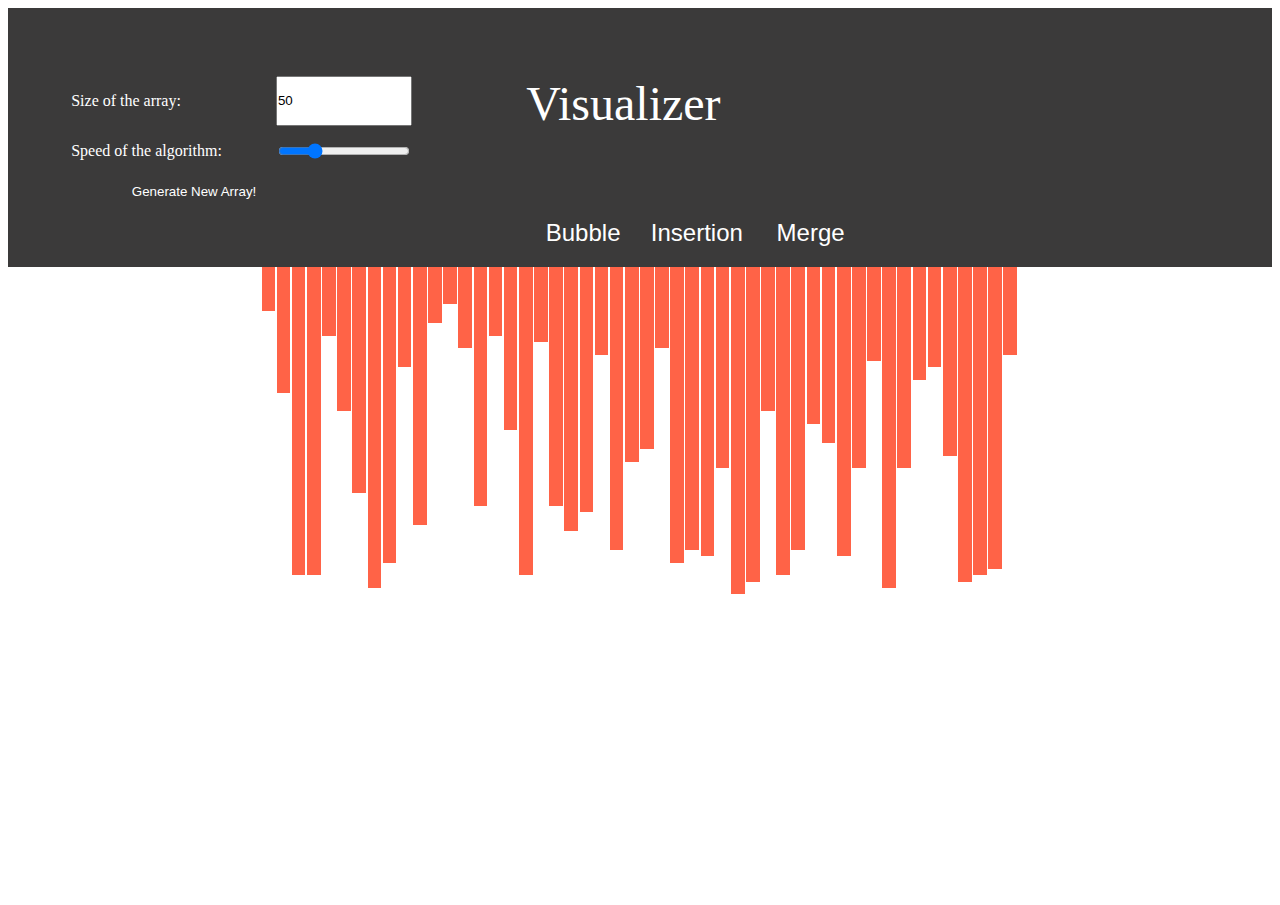
==== index.html @ 671ce478 "Add files via upload" ====
<!DOCTYPE html>

<html lang="en">
<head>
    <meta charset="UTF-8">
    <meta name="viewport" content="width=device-width, initial-scale=1.0">
    <title>Sorting Visualizer</title>

    <link rel="stylesheet" href="./css/style.css">

</head>
<body>

    <header>
        <nav>
            <div class="array-inputs">
                <p>Size of the array:</p>
                <input id="a_size" type="number" min=4 max=101 step=1 value=50>
                <p>Speed of the algorithm:</p>
                <input id="a_speed" type="range" min=1 max=5 step=1 value=2>
                <button id="a_generate">Generate New Array!</button>
            </div>

            <div class="header_right">
                <p class="nav-heading">Visualizer</p>

                <div class="algos">
                    <button >Bubble</button>
                    <button >Insertion</button>
                    <button >Merge</button>
                </div>
            </div>

        </nav>
    </header>

    <section>

        <div>
            <p></p>
        </div>

        <div id="array_container">
            
        </div>

        <div>
            <p></p>
        </div>

    </section>

    <footer>

    </footer>

    <script src="./scripts/main.js"></script>   <!--This should be at the end of body and should be loaded before sorts.js-->
    <script src="./scripts/visualizations.js"></script>  <!--This should be loaded after main.js-->

    <script src="./scripts/bubble_sort.js"></script>
    <script src="./scripts/insertion_sort.js"></script>
    <script src="./scripts/merge_sort.js"></script>
</body>

</html>
---- css/style.css ----
{
  margin: 0px;
  padding: 0px;
  font-family: 'Helvetica Neue', Helvetica, Arial, sans-serif;
  font-size: large;
  font-weight: bold;
  text-transform: uppercase;
}

nav {
  background-color: #3b3a3a;
  color: white;
  display: -ms-grid;
  display: grid;
  -ms-grid-columns: 30% 60%;
      grid-template-columns: 30% 60%;
  -webkit-column-gap: 10%;
          column-gap: 10%;
  padding: 0% 5%;
}

nav .array-inputs {
  display: -ms-grid;
  display: grid;
  -ms-grid-columns: 60% 40%;
      grid-template-columns: 60% 40%;
  place-content: center;
  padding: 5% 0%;
}

nav .array-inputs #a_size {
  padding: 5% 0%;
}

nav .array-inputs #a_speed {
  padding: 5% 0%;
}

nav .array-inputs #a_generate {
  background-color: transparent;
  border: none;
  outline: none;
  color: white;
  padding: 4% 0% 0% 0%;
  padding-left: 20%;
}

nav .array-inputs #a_generate:hover {
  cursor: pointer;
}

nav .header_right {
  display: -webkit-box;
  display: -ms-flexbox;
  display: flex;
  -webkit-box-orient: vertical;
  -webkit-box-direction: normal;
      -ms-flex-direction: column;
          flex-direction: column;
}

nav .header_right .nav-heading {
  display: inline-block;
  font-size: xxx-large;
  padding: 3% 0%;
}

nav .header_right .algos {
  display: -ms-grid;
  display: grid;
  -ms-grid-columns: (16.66667%)[6];
      grid-template-columns: repeat(6, 16.66667%);
  place-content: center;
  padding: 2% 0%;
}

nav .header_right .algos button {
  background-color: transparent;
  border: none;
  color: white;
  outline: none;
  padding: 5% 0%;
  font-size: x-large;
}

nav .header_right .algos button:hover {
  background-color: blue;
  cursor: pointer;
}

nav .header_right .algos .butt_locked {
  background-color: transparent;
  cursor: pointer;
}

nav .header_right .algos .butt_locked:hover {
  background-color: transparent;
  cursor: pointer;
}

nav .header_right .algos .butt_selected {
  background-color: white;
  color: green;
}

nav .header_right .algos .butt_selected:hover {
  background-color: white;
  cursor: pointer;
}

nav .header_right .algos .butt_unselected:hover {
  background-color: blue;
  cursor: pointer;
}

section {
  display: -ms-grid;
  display: grid;
  -ms-grid-columns: 20% 60% 20%;
      grid-template-columns: 20% 60% 20%;
}

section #Info_Cont1 {
  padding: 20%;
}

section #array_container {
  display: -webkit-box;
  display: -ms-flexbox;
  display: flex;
  width: 100%;
  height: 70vh;
}

section #Info_Cont2 {
  padding: 20%;
}

.hide {
  display: none;
}

/*
@media (max-width: 480px)//Mobiles
{
    
}

@media (min-width: 481px) and (max-width: 1250px)//Tablets
{

}

@media (min-width: 1251px)//Laptops and up
{

}
# sourceMappingURL=style.css.map */
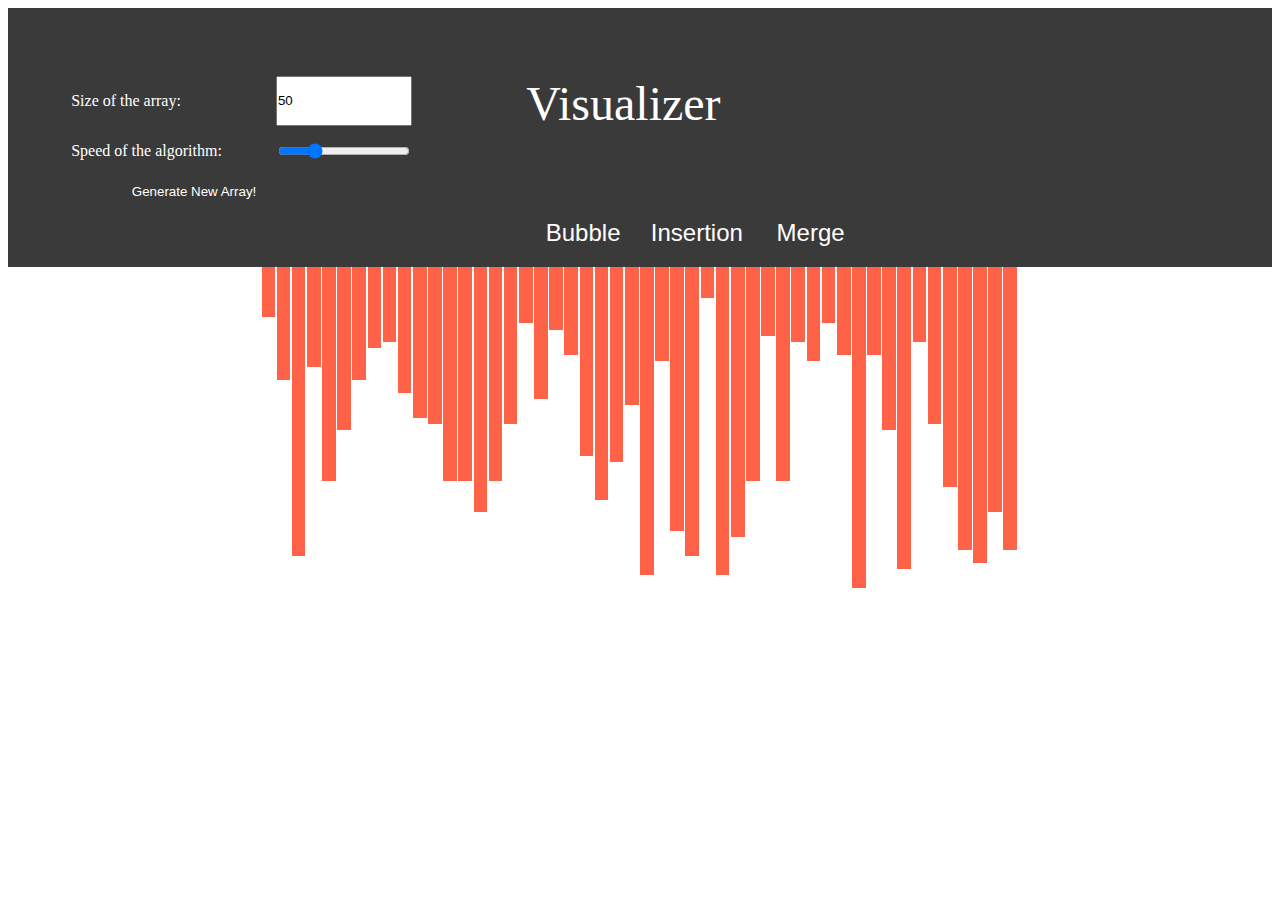
==== commit 313f914c: "Update index.html" ====
--- a/index.html
+++ b/index.html
@@ -59,7 +59,6 @@
 
     <script src="./scripts/bubble_sort.js"></script>
     <script src="./scripts/insertion_sort.js"></script>
-    <script src="./scripts/merge_sort.js"></script>
 </body>
 
-</html>+</html>
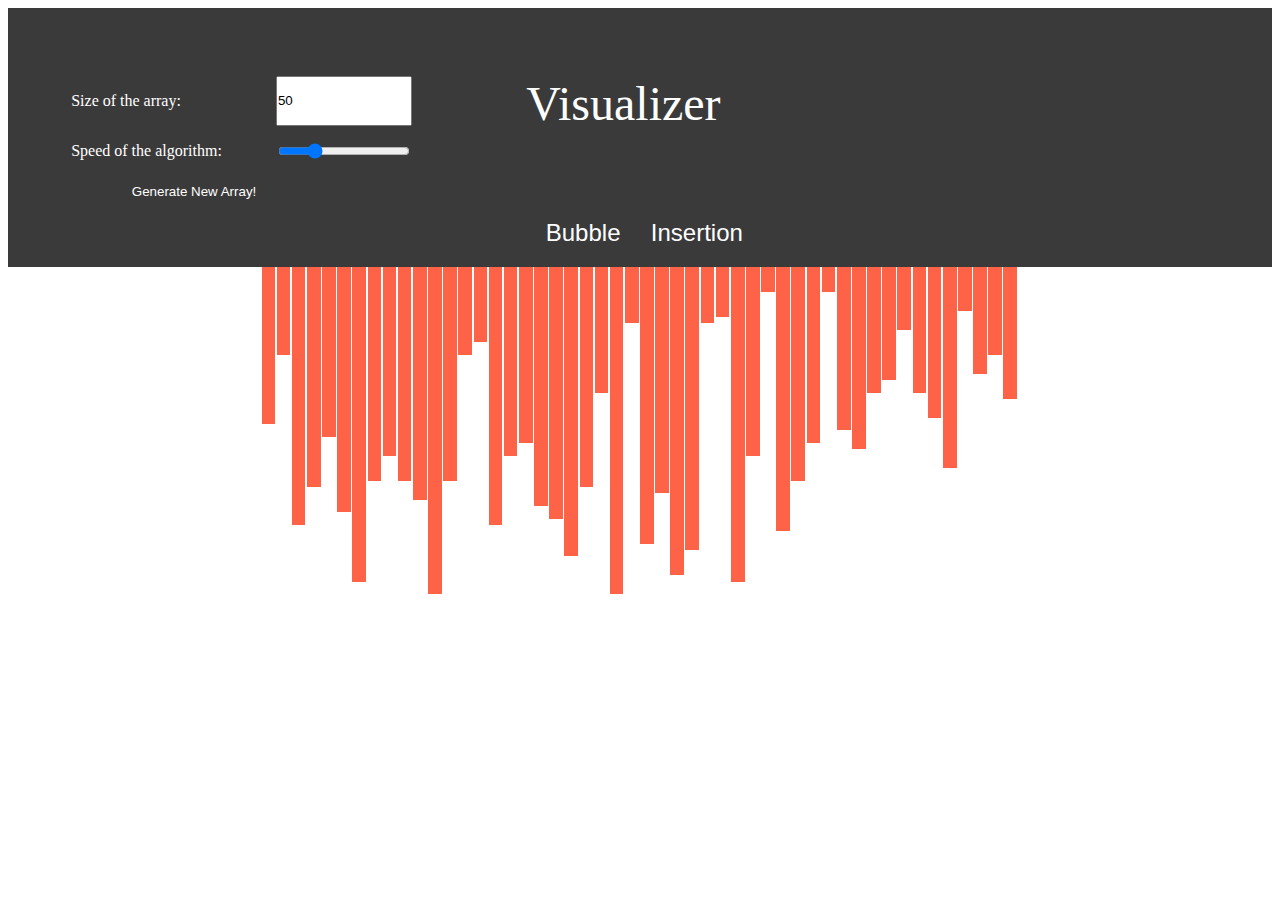
==== commit af2e04de: "Update index.html" ====
--- a/index.html
+++ b/index.html
@@ -27,7 +27,6 @@
                 <div class="algos">
                     <button >Bubble</button>
                     <button >Insertion</button>
-                    <button >Merge</button>
                 </div>
             </div>
 
